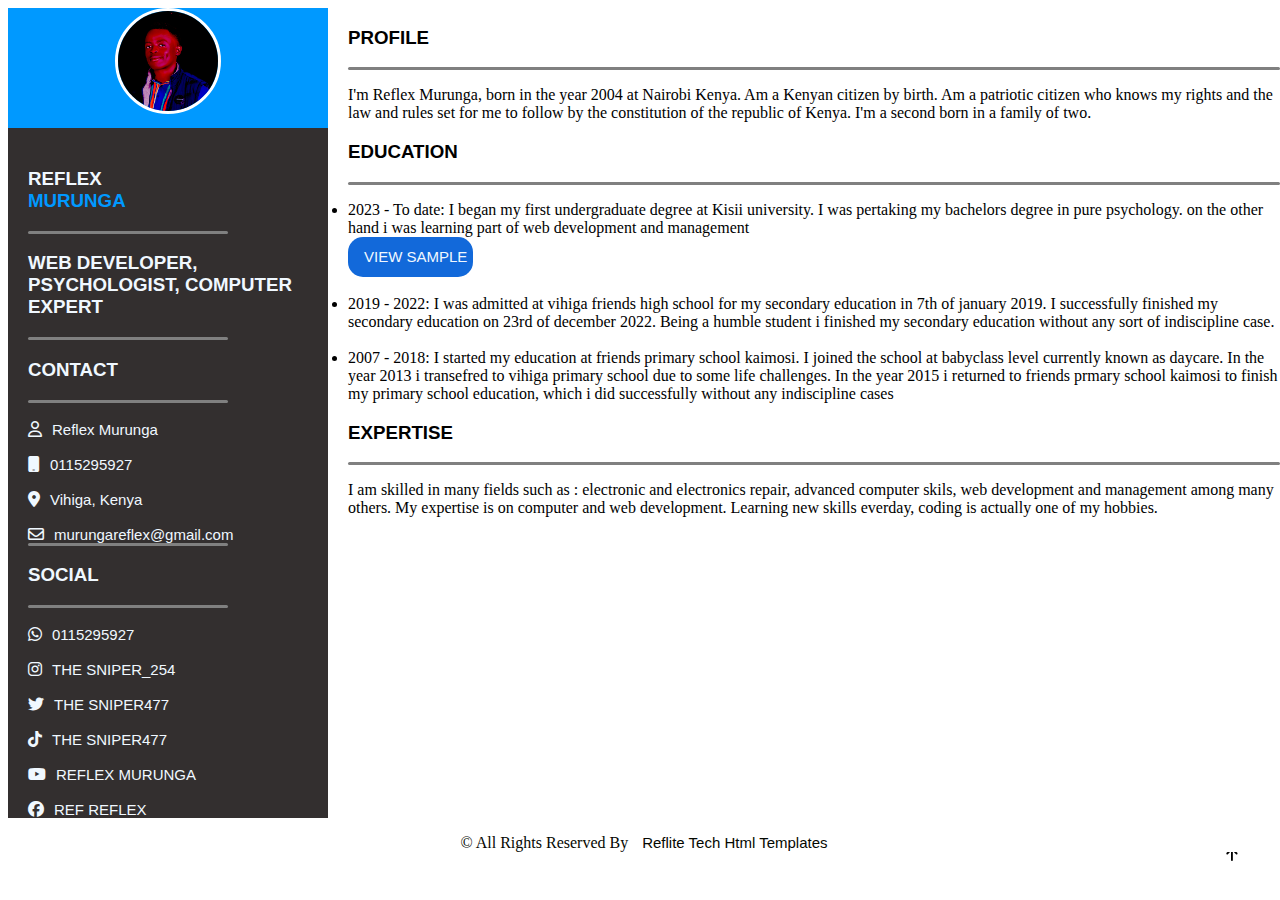
==== index.html @ 25a90e2e "Add files via upload" ====
<!DOCTYPE html>
<html lang="en">
<head>
    <meta charset="UTF-8">
    <meta name="viewport" content="width=device-width, initial-scale=1.0">
    <title>REFLEX CV</title>
    <link rel="shortcut icon" href="pics/Screenshot (4).png" type="">
    <link rel="stylesheet" href="https://cdnjs.cloudflare.com/ajax/libs/font-awesome/6.7.2/css/all.min.css">
    <link rel="stylesheet" href="port.css">
</head>
<body>
   

       
    <div class="body" id="footer">
        <div class="side">
            <div class="div">
                <div class="pic">
                    <img src="pics/Screenshot (4).png" alt="" class="me">
                </div>
            </div>
            
            <DIv class="content">
               
                
                <div class="scontent">
                    <h3>REFLEX <BR>
                    <SPan>MURUNGA</SPan></h3>
                    <div class="line"></div>
                    <h3>WEB DEVELOPER, PSYCHOLOGIST,
                        COMPUTER EXPERT
                    </h3>
                    <div class="line"></div>
                    <h3>CONTACT</h3>
                    <div class="line"></div>
                    <br>
    
                    <span class="contact">
                        <i class="fa-regular fa-user"></i>
                        <a href="" title="Reflex Murunga">Reflex Murunga</a>
                    </span>
                    <br>
    
                    <span class="contact">
                        <i class="fa-solid fa-mobile" title="0115295927"></i>
                        <a href="">0115295927</a>
                    </span>
                    <br>

                    <span class="contact">
                        <i class="fa-solid fa-location-dot"></i>
                        <a href="">Vihiga, Kenya</a>
                    </span>
                    <br>

                    <span class="contact">
                        <i class="fa-regular fa-envelope" title="murungareflex@gmail.com"></i>
                        <a href="">murungareflex@gmail.com</a>
                    </span>
    
                    <div class="line"></div>
                    <h3>SOCIAL</h3>
                    <div class="line"></div>
                   <br>
                    <span class="contact">
                        <i class="fa-brands fa-whatsapp" title="0115295927"></i>
                        <a href="">0115295927</a>
                    </span>
                    <br>
    
                    <span class="contact">
                        <i class="fa-brands fa-instagram" title="THE SNIPER_254"></i> 
                        <a href="https://www.instagram.com/thesniper_254/?hl=en">THE SNIPER_254</a>
                    </span>
                    <br>
    
                    <span class="contact">
                        <i class="fa-brands fa-twitter" title="THE SNIPER477"></i> 
                        <a href="">THE SNIPER477</a>
                    </span>
                    <br>
    
                    <span class="contact">
                        <i class="fa-brands fa-tiktok" title="THE SNIPER477"></i> 
                        <a href="https://www.tiktok.com/@thesniper477">THE SNIPER477</a>
                    </span>
                    <br>

                    <span class="contact">
                        <i class="fa-brands fa-youtube" title="REFLEX MURUNGA"></i> 
                        <a href="https://www.youtube.com/channel/UCKZV6RrmC-94WKP5hu9Uxzg">REFLEX MURUNGA</a>
                    </span>
                    <br>

                    <span class="contact">
                        <i class="fa-brands fa-facebook" title="REF REFLEX"></i>
                        <a href="https://web.facebook.com/profile.php?id=100093412496925">REF REFLEX</a>
                    </span>
                </div>
            </DIv>
        </div>
        <div class="details">
            <h3>PROFILE</h3>
            <div class="linex"></div>
            <p>
                I'm Reflex Murunga, born in the year 2004 at Nairobi Kenya. Am a Kenyan citizen by birth.
                Am a patriotic citizen who knows my rights and the law and rules set for me to follow by the 
                constitution of the republic of Kenya. I'm a second born in a family of two.
            </p>

            <h3>EDUCATION</h3> 
            <div class="linex"></div>
            <P>
                <li>
                    2023 - To date:  I began my first undergraduate degree at Kisii university. I was pertaking my bachelors degree in pure psychology.
                    on the other hand i was learning part of web development and management
                    <br> <button class="btn"><a href="https://reflite-technologies.github.io/REFLITETECH/" target="_blank">VIEW SAMPLE</a></button>
                </li>

                <br>
                <li>
                    2019 - 2022:  I was admitted at vihiga friends high school for my secondary education in 7th of january 2019. I successfully finished
                    my secondary education on 23rd of december 2022. Being a humble student i finished my secondary education without any sort of indiscipline
                     case.
                </li>

                <br>
                <li>
                    2007 - 2018:  I started my education at friends primary school kaimosi. I joined the school at babyclass level currently known as daycare.
                    In the year 2013 i transefred to vihiga primary school due to some life challenges. In the year 2015 i returned to friends prmary school 
                    kaimosi to finish my primary school education, which i did successfully without any indiscipline cases
                </li>
            </P>

            <h3>EXPERTISE</h3> 
            <div class="linex"></div>

            <div>
                <p>
                    I am skilled in many fields such as : electronic and electronics repair, advanced computer skils, web development and management among many 
                    others. My expertise is on computer and web development. Learning new skills everday, coding is actually one of my hobbies.
                </p>
            </div>


        </div>
        <a href="cv.html" class="arrow">
            <i class="fa-solid fa-arrow-up"></i>
        </a>

        <section class="footer">
            <div class="container">
              <p>
                &copy; <span id="displayYear"></span> All Rights Reserved By
                <a href=" https://reflite-technologies.github.io/REFLITETECH/">Reflite Tech Html Templates</a>
              </p>
            </div>
          </section>
    </div>

    
</body>
</html>

</script>

<style>
    
</style>
---- port.css ----
body{
    display: grid;
}
.side{
    background: rgb(51, 47, 47);
    color: aliceblue;
    width: 320px;
    position: relative;
}
.content{
    margin-left: 20px;
}
.scontent{
    margin-top: 40px;
}
.div{
    background-color: rgb(0, 153, 255);
    width: 320px;
    height: 120px;
}
.pic{

    position: relative;
    justify-self: center;
    align-self: center;
}
.me{
    height: 100px;
    border-radius: 100px;
    position: relative;
    align-self: center;
    justify-self: center;
    border: 3px solid white;
}
.line{
    width: 200px;
    height: 3px;
    background: gray;
    border-radius: 50px;
}
.icon{
    height: 30px;
    display: block;
    margin-top: 5px;
    background: white;
    border-radius: 50px;
    margin-left: 20px;
}
a {
    margin-left: 10px;
    color: aliceblue;
    text-decoration: none;
    font-size: 15px;
    position: relative;
    font-family: Verdana, Geneva, Tahoma, sans-serif;
}
.contact{
    display: flex;
}
h3 span{
    color:rgb(0, 153, 255);
    font-family: sans-serif;
}
h3{
    font-family: 'Lucida Sans', 'Lucida Sans Regular', 'Lucida Grande', 'Lucida Sans Unicode', Geneva, Verdana, sans-serif;
}
.body{
    display: flex;
    position: absolute;
}
.linex{
    width: 100%;
    height: 3px;
    background: gray;
    border-radius: 50px;
}
.details{
    margin-left: 20px;
}
.title{
    padding: 25px 30px;
    color: hsl(130, 98%, 48%);
    text-decoration: none;
    font-weight: 700;
    font-family: 'Times New Roman', Times, serif;
    font-size: 20px;
    transition: 0.5s;
    overflow: hidden;
    height: 20px;
    width: 200px;
    position: absolute;
   justify-self: center;
    text-align: center;
    justify-content: space-between;
    align-self: center;
    top: 50%;
    bottom: 50%;
    right: 50%;
    left: 50%;
}
.title:hover{
    background: #03f423;
    color: #050801;
    box-shadow: 0 0 20px #03e9f4;
    -webkit-gradient:(transparent, #0005);
}
.title:nth-child(1) {
    filter: hue-rotate(270deg);}

.title:nth-child(2) {
    filter: hue-rotate(110deg);
}
.title span {
    position: absolute;
    display: block;
}
.title span:nth-child(1){
    top: 0;
    left: 0;
    width: 100%;
    height: 2px;
    background: linear-gradient(90deg, transparent, #03e9f4);
    animation: animate1 1s linear infinite;
    animation-delay: 0.25s;
}
@keyframes animate1{
    0%{left:-100%}
    50%,100%{left:100%}
}
.title span:nth-child(2){
    top: -100%;
    right: 0;
    width: 2px;
    height: 100%;
    background: linear-gradient(180deg, transparent, #03e9f4);
    animation: animate2 1s linear infinite;
    animation-delay: 0.50s;
}
@keyframes animate2 {
    0% {top:-100%;}
    50%,100% {top: 100%}
}
.title span:nth-child(3){
    bottom: 0;
    right: 0;
    width: 100%;
    height: 2px;
    background: linear-gradient(270deg, transparent, #03e9f4);
    animation: animate3 1s linear infinite;
    animation-delay: 0.75s;
}
@keyframes animate3 {
    0% {right: -100%;}
    50%,100%{right: 100%}
}
.title span:nth-child(4){
    bottom: -100%;
    left: 0%;
    width: 2px;
    height: 100%;
    background: linear-gradient(360deg, transparent, #03e9f4);
    animation: animate4 1s linear infinite;
    animation-delay: 1.0s;
}
@keyframes animate4 {0% {bottom: -100%;}
50%, 100% {bottom: 100%;}
}
.intro{
    height: 100%;
    width: 100%;
    position: absolute;
    background-color: rgb(125, 79, 168);
    justify-content: center;
    align-items: center;

}
.arrow{
    position: fixed;
    top: 94%;
    left: 95%;
    color: black;
}

.stat{
    position: relative;
    justify-self: center;
    text-align: center;
    display: flex;
    gap: 3px;
    top: 30%;
    justify-content: space-between;
    bottom: 50%;
    color: #03e9f4;
    
}
.stat li{
    list-style: none;
    margin-left: 1.5px;
}
.stat:hover li{
    animation: bounce 2s linear none;
    animation-delay: 0.50s; 
}
@keyframes bounce {
    0% {transform: translateY(-100%);}
    50%,100% {transform: translateY(30%);}
}
.btn{
    background: rgb(18, 105, 218);
    height: 40px;
    border: none;
    border-radius: 15px;
    cursor: pointer;
}
.btn:hover{
    color:  rgb(18, 105, 218);
    background: white;
    border: 2px solid  rgb(18, 105, 218);
}
.btn:hover a{
    color:  rgb(18, 105, 218);
}
.footer .container, .footer .container a{
    background: white;
    color: #050801;
    align-self: center;
    height: fit-content;
    
}
.footer{
    width: 100%;
    position: absolute;
    top: 100%;
    justify-content: center;
    align-items: center;
    align-content: center;
    color: aliceblue;
    text-align: center;
}
























@media  screen and (max-width: 809px) {
 
    .side{
        background: rgb(51, 47, 47);
        color: aliceblue;
        width: 250px;
        position: relative;
    }
    .div{
        background-color: rgb(0, 153, 255);
        width: 250px;
        height: 120px;
    }
}

@media  screen and (max-width: 609px) {
 
    .side{
        background: rgb(51, 47, 47);
        color: aliceblue;
        width: 100%;
        height: fit-content;
        position: relative;
    }
    .div{
        background-color: rgb(0, 153, 255);
        width: 100%;
        height: 120px;
    }
    .body{
        display: grid;
    }
    .line{
        width: 96%;
        height: 3px;
        background: gray;
        border-radius: 50px;
    }
}
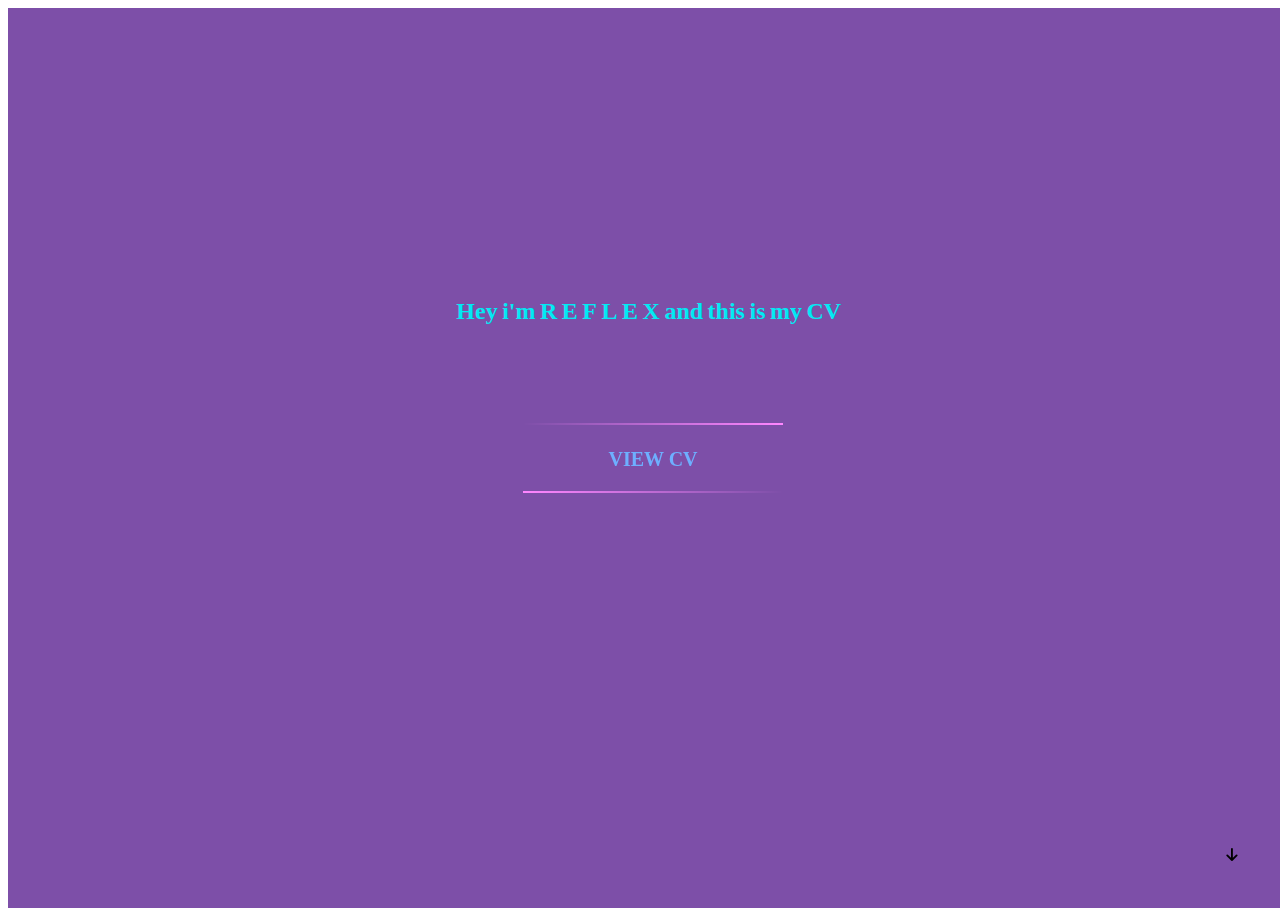
==== commit 357f3077: "Add files via upload" ====
--- a/index.html
+++ b/index.html
@@ -3,167 +3,42 @@
 <head>
     <meta charset="UTF-8">
     <meta name="viewport" content="width=device-width, initial-scale=1.0">
-    <title>REFLEX CV</title>
-    <link rel="shortcut icon" href="pics/Screenshot (4).png" type="">
+    <title>Document</title> 
     <link rel="stylesheet" href="https://cdnjs.cloudflare.com/ajax/libs/font-awesome/6.7.2/css/all.min.css">
+
+    
     <link rel="stylesheet" href="port.css">
 </head>
 <body>
-   
+    <div class="intro">
+        <h2 class="stat">
+            <li >Hey</li>
+            <li >i'm</li>
+            <li >R</li>
+            <li >E</li>
+            <li>F</li>
+            <li >L</li>
+            <li >E</li>
+            <li >X</li>
+            <li >and</li>
+            <li >this</li>
+            <li >is</li>
+            <li >my</li>
+            <li >CV</li>
+               
+        </h2>
+        <a class="title" href="cv.html">
+            <span></span>
+            <span></span>
+            <span></span>
+            <span></span>
+           VIEW CV
+        </a>
+       </div>
+       <a href="cv.html" class="arrow">
+        <i class="fa-solid fa-arrow-down"></i>
+       </a>
 
-       
-    <div class="body" id="footer">
-        <div class="side">
-            <div class="div">
-                <div class="pic">
-                    <img src="pics/Screenshot (4).png" alt="" class="me">
-                </div>
-            </div>
-            
-            <DIv class="content">
-               
-                
-                <div class="scontent">
-                    <h3>REFLEX <BR>
-                    <SPan>MURUNGA</SPan></h3>
-                    <div class="line"></div>
-                    <h3>WEB DEVELOPER, PSYCHOLOGIST,
-                        COMPUTER EXPERT
-                    </h3>
-                    <div class="line"></div>
-                    <h3>CONTACT</h3>
-                    <div class="line"></div>
-                    <br>
-    
-                    <span class="contact">
-                        <i class="fa-regular fa-user"></i>
-                        <a href="" title="Reflex Murunga">Reflex Murunga</a>
-                    </span>
-                    <br>
-    
-                    <span class="contact">
-                        <i class="fa-solid fa-mobile" title="0115295927"></i>
-                        <a href="">0115295927</a>
-                    </span>
-                    <br>
-
-                    <span class="contact">
-                        <i class="fa-solid fa-location-dot"></i>
-                        <a href="">Vihiga, Kenya</a>
-                    </span>
-                    <br>
-
-                    <span class="contact">
-                        <i class="fa-regular fa-envelope" title="murungareflex@gmail.com"></i>
-                        <a href="">murungareflex@gmail.com</a>
-                    </span>
-    
-                    <div class="line"></div>
-                    <h3>SOCIAL</h3>
-                    <div class="line"></div>
-                   <br>
-                    <span class="contact">
-                        <i class="fa-brands fa-whatsapp" title="0115295927"></i>
-                        <a href="">0115295927</a>
-                    </span>
-                    <br>
-    
-                    <span class="contact">
-                        <i class="fa-brands fa-instagram" title="THE SNIPER_254"></i> 
-                        <a href="https://www.instagram.com/thesniper_254/?hl=en">THE SNIPER_254</a>
-                    </span>
-                    <br>
-    
-                    <span class="contact">
-                        <i class="fa-brands fa-twitter" title="THE SNIPER477"></i> 
-                        <a href="">THE SNIPER477</a>
-                    </span>
-                    <br>
-    
-                    <span class="contact">
-                        <i class="fa-brands fa-tiktok" title="THE SNIPER477"></i> 
-                        <a href="https://www.tiktok.com/@thesniper477">THE SNIPER477</a>
-                    </span>
-                    <br>
-
-                    <span class="contact">
-                        <i class="fa-brands fa-youtube" title="REFLEX MURUNGA"></i> 
-                        <a href="https://www.youtube.com/channel/UCKZV6RrmC-94WKP5hu9Uxzg">REFLEX MURUNGA</a>
-                    </span>
-                    <br>
-
-                    <span class="contact">
-                        <i class="fa-brands fa-facebook" title="REF REFLEX"></i>
-                        <a href="https://web.facebook.com/profile.php?id=100093412496925">REF REFLEX</a>
-                    </span>
-                </div>
-            </DIv>
-        </div>
-        <div class="details">
-            <h3>PROFILE</h3>
-            <div class="linex"></div>
-            <p>
-                I'm Reflex Murunga, born in the year 2004 at Nairobi Kenya. Am a Kenyan citizen by birth.
-                Am a patriotic citizen who knows my rights and the law and rules set for me to follow by the 
-                constitution of the republic of Kenya. I'm a second born in a family of two.
-            </p>
-
-            <h3>EDUCATION</h3> 
-            <div class="linex"></div>
-            <P>
-                <li>
-                    2023 - To date:  I began my first undergraduate degree at Kisii university. I was pertaking my bachelors degree in pure psychology.
-                    on the other hand i was learning part of web development and management
-                    <br> <button class="btn"><a href="https://reflite-technologies.github.io/REFLITETECH/" target="_blank">VIEW SAMPLE</a></button>
-                </li>
-
-                <br>
-                <li>
-                    2019 - 2022:  I was admitted at vihiga friends high school for my secondary education in 7th of january 2019. I successfully finished
-                    my secondary education on 23rd of december 2022. Being a humble student i finished my secondary education without any sort of indiscipline
-                     case.
-                </li>
-
-                <br>
-                <li>
-                    2007 - 2018:  I started my education at friends primary school kaimosi. I joined the school at babyclass level currently known as daycare.
-                    In the year 2013 i transefred to vihiga primary school due to some life challenges. In the year 2015 i returned to friends prmary school 
-                    kaimosi to finish my primary school education, which i did successfully without any indiscipline cases
-                </li>
-            </P>
-
-            <h3>EXPERTISE</h3> 
-            <div class="linex"></div>
-
-            <div>
-                <p>
-                    I am skilled in many fields such as : electronic and electronics repair, advanced computer skils, web development and management among many 
-                    others. My expertise is on computer and web development. Learning new skills everday, coding is actually one of my hobbies.
-                </p>
-            </div>
-
-
-        </div>
-        <a href="cv.html" class="arrow">
-            <i class="fa-solid fa-arrow-up"></i>
-        </a>
-
-        <section class="footer">
-            <div class="container">
-              <p>
-                &copy; <span id="displayYear"></span> All Rights Reserved By
-                <a href=" https://reflite-technologies.github.io/REFLITETECH/">Reflite Tech Html Templates</a>
-              </p>
-            </div>
-          </section>
-    </div>
-
-    
 </body>
 </html>
 
-</script>
-
-<style>
-    
-</style>
